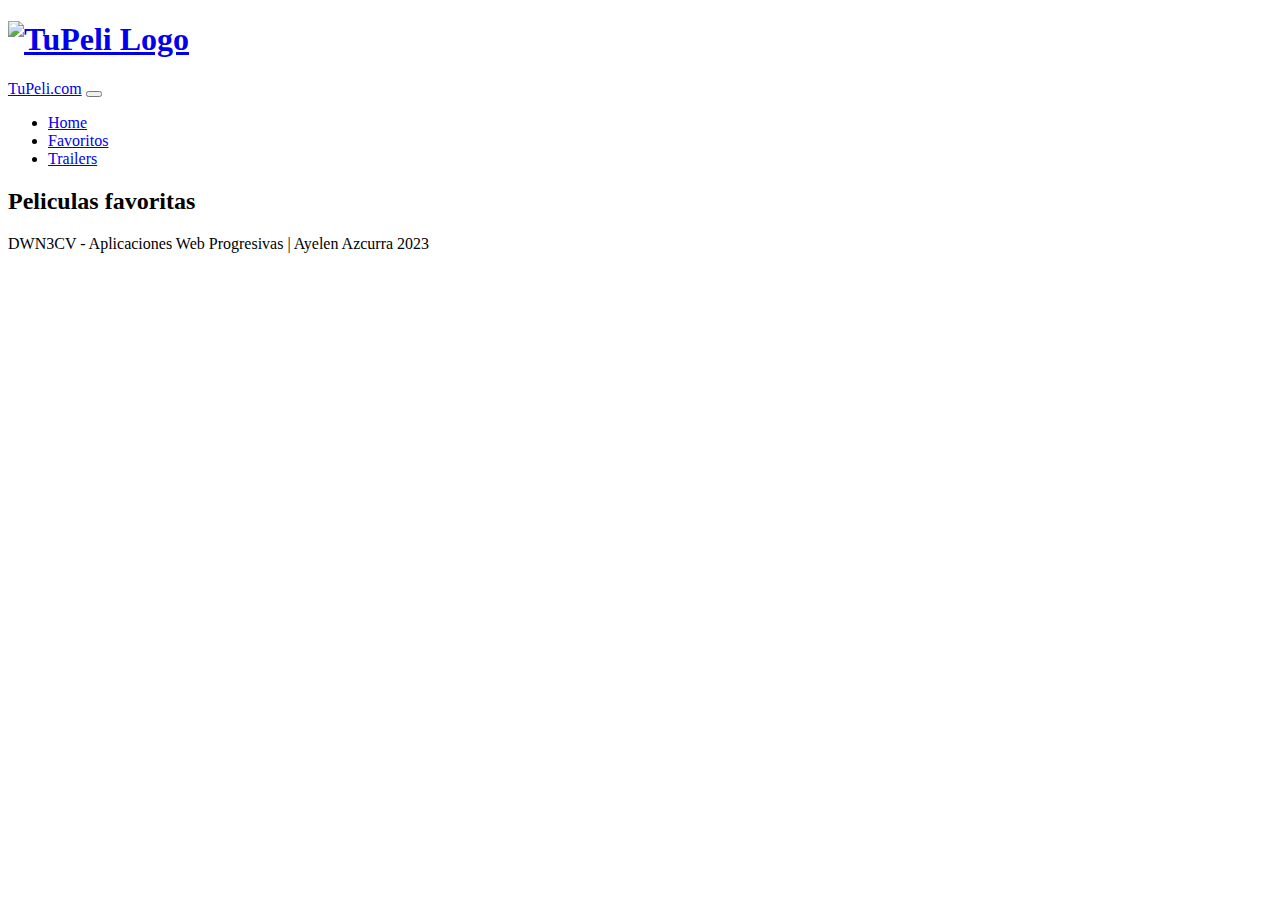
==== favoritos.html @ 65e1befa "Add files via upload" ====
<!DOCTYPE html>
<html lang="en">
    <head>
    <meta http-equiv="Content-Type" content="text/html; charset=UTF-8">
    <meta name="viewport" content="width=device-width, initial-scale=1.0">
    <link rel="manifest" href="assets/manifest.json">
    <link rel="shortcut icon" type="image/x-icon" href="image/favicon.ico">
    <link href="https://cdn.jsdelivr.net/npm/bootstrap@5.3.0-alpha3/dist/css/bootstrap.min.css" rel="stylesheet" integrity="sha384-KK94CHFLLe+nY2dmCWGMq91rCGa5gtU4mk92HdvYe+M/SXH301p5ILy+dN9+nJOZ" crossorigin="anonymous">
    <link rel="stylesheet" href="css/estilo.css">
    <title>Ayelen Azcurra - Cátedra PWA</title>
</head>

<body>

    <header class="container mb-5">
        <nav class="navbar navbar-expand-lg bg-body-tertiary">
            <div class="container-fluid">
                <h1>
                    <a class="navbar-brand" href="index.html">
                        <img src="image/logo.png" alt="TuPeli Logo" width="30">
                    </a>
                </h1>
                <a class="navbar-brand" href="index.html">TuPeli.com</a>

                <button class="navbar-toggler" type="button" data-bs-toggle="collapse" data-bs-target="#navbarSupportedContent" aria-controls="navbarSupportedContent" aria-expanded="false" aria-label="Toggle navigation">
                    <span class="navbar-toggler-icon"></span>
                </button>

                <div class="collapse navbar-collapse" id="navbarSupportedContent">

                <ul class="navbar-nav me-auto mb-2 mb-lg-0">
                    <li class="nav-item">
                        <a class="nav-link" href="index.html">Home</a>
                    </li>
                    <li class="nav-item">
                        <a class="nav-link" href="favoritos.html">Favoritos</a>
                    </li>
                    <li class="nav-item">
                        <a class="nav-link" href="trailers.html">Trailers</a>
                    </li>
                </ul>
                
                </div>
            </div>
        </nav>
    </header>

    <main class="container mb-5">

        <section class="container">
            <h2>Peliculas favoritas</h2>
        </section>
        
        <div id="peliculasfav" class="row align-items-start"></div>
    </main>

    <footer>
        <p>DWN3CV - Aplicaciones Web Progresivas | Ayelen Azcurra 2023</p>
    </footer>

    <script src="js/jquery-3.7.0.min.js"></script>
    <script src="https://cdn.jsdelivr.net/npm/bootstrap@5.3.0-alpha3/dist/js/bootstrap.bundle.min.js" integrity="sha384-ENjdO4Dr2bkBIFxQpeoTz1HIcje39Wm4jDKdf19U8gI4ddQ3GYNS7NTKfAdVQSZe" crossorigin="anonymous"></script>
    <script src="js/favoritos.js"></script>
    <script src="js/register-sw.js"></script>
</body>
</html>
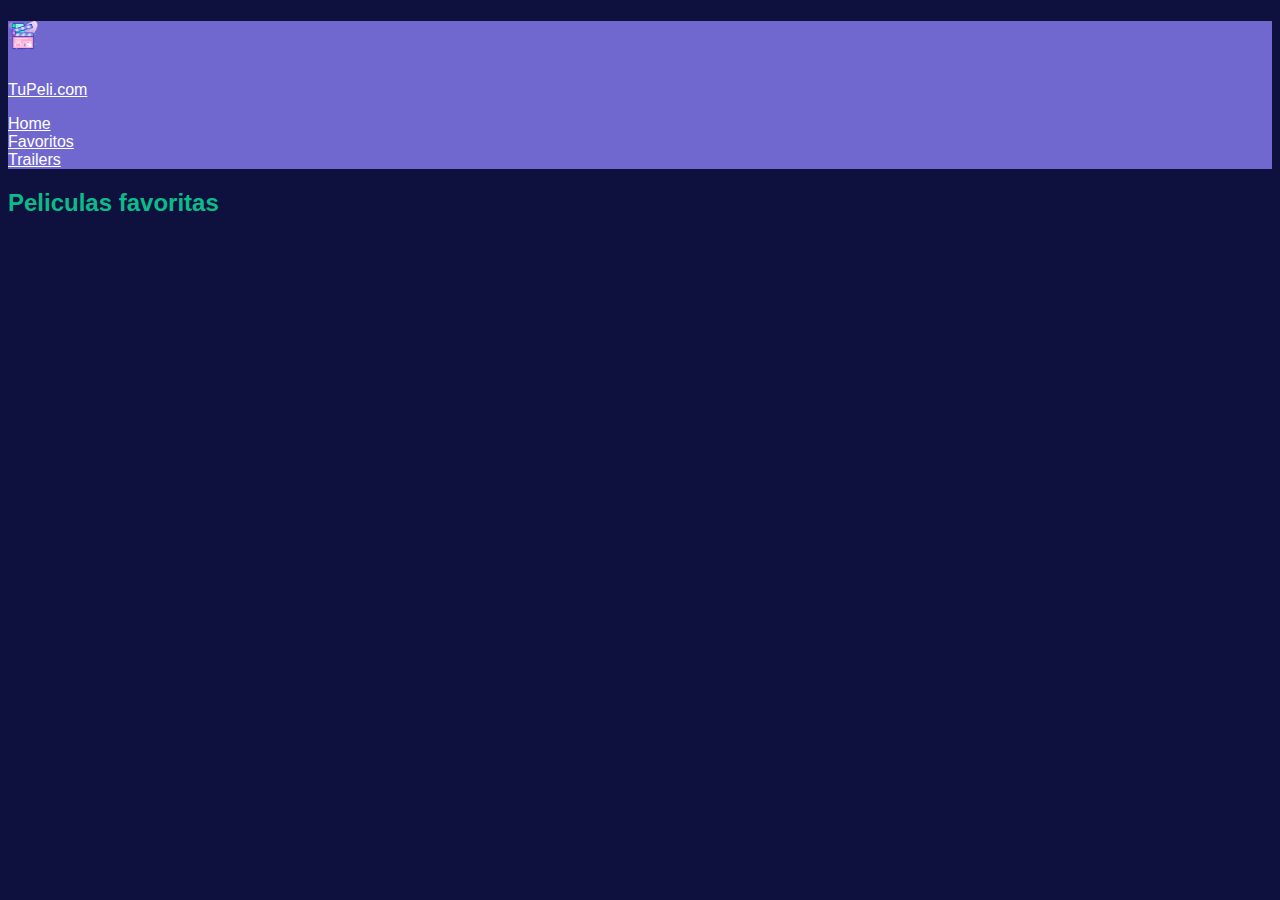
==== commit 23f9b91d: "Update favoritos.html" ====
--- a/favoritos.html
+++ b/favoritos.html
@@ -54,13 +54,9 @@
         <div id="peliculasfav" class="row align-items-start"></div>
     </main>
 
-    <footer>
-        <p>DWN3CV - Aplicaciones Web Progresivas | Ayelen Azcurra 2023</p>
-    </footer>
-
     <script src="js/jquery-3.7.0.min.js"></script>
     <script src="https://cdn.jsdelivr.net/npm/bootstrap@5.3.0-alpha3/dist/js/bootstrap.bundle.min.js" integrity="sha384-ENjdO4Dr2bkBIFxQpeoTz1HIcje39Wm4jDKdf19U8gI4ddQ3GYNS7NTKfAdVQSZe" crossorigin="anonymous"></script>
     <script src="js/favoritos.js"></script>
     <script src="js/register-sw.js"></script>
 </body>
-</html>+</html>
--- a/css/estilo.css
+++ b/css/estilo.css
@@ -0,0 +1,93 @@
+body {
+    font-family: "Roboto", sans-serif;
+    background: #0E103D;
+    height: 100%;
+    color: white;
+}
+
+header{
+    color: #7067CF;
+}
+
+
+.bg-body-tertiary {
+    --bs-bg-opacity: 1;
+    background-color: #7067CF!important;
+}
+
+.navbar-brand, .nav-link{
+    color: white;
+}
+
+.navbar-brand:hover, .nav-link:hover{
+    color: #0E103D;
+}
+
+h2, h3{
+    color: #09BC8A!important;
+}
+
+p{
+    color: white;
+}
+
+.card{
+    background-color: #0E103D!important;
+    color: white;
+    border-color: white;
+}
+
+button, input {
+    border: none;
+    background: none;
+    outline: none;
+}
+
+input {
+    font-size: 1rem;
+    padding: 10px 15px;
+    border: 1px solid #CBF3D2;
+    color: white;
+}
+
+ul {
+    list-style: none;
+    padding-left: 0;
+}
+
+input::placeholder{
+    color: #B7C0EE;
+}
+
+.btn-primary{
+    background: #09BC8A;
+    border: none;
+}
+
+.btn-primary:hover{
+    background: #00ab7a;
+    border: none;
+}
+
+.trailers-container {
+    display: flex;
+    flex-wrap: wrap;
+    justify-content: center;
+    align-items: flex-start;
+}
+
+.trailer {
+    width: 300px;
+    margin: 10px;
+    text-align: center;
+}
+
+.trailer iframe {
+    width: 100%;
+    height: 200px;
+}
+
+.trailer p {
+    margin-top: 10px;
+}
+
